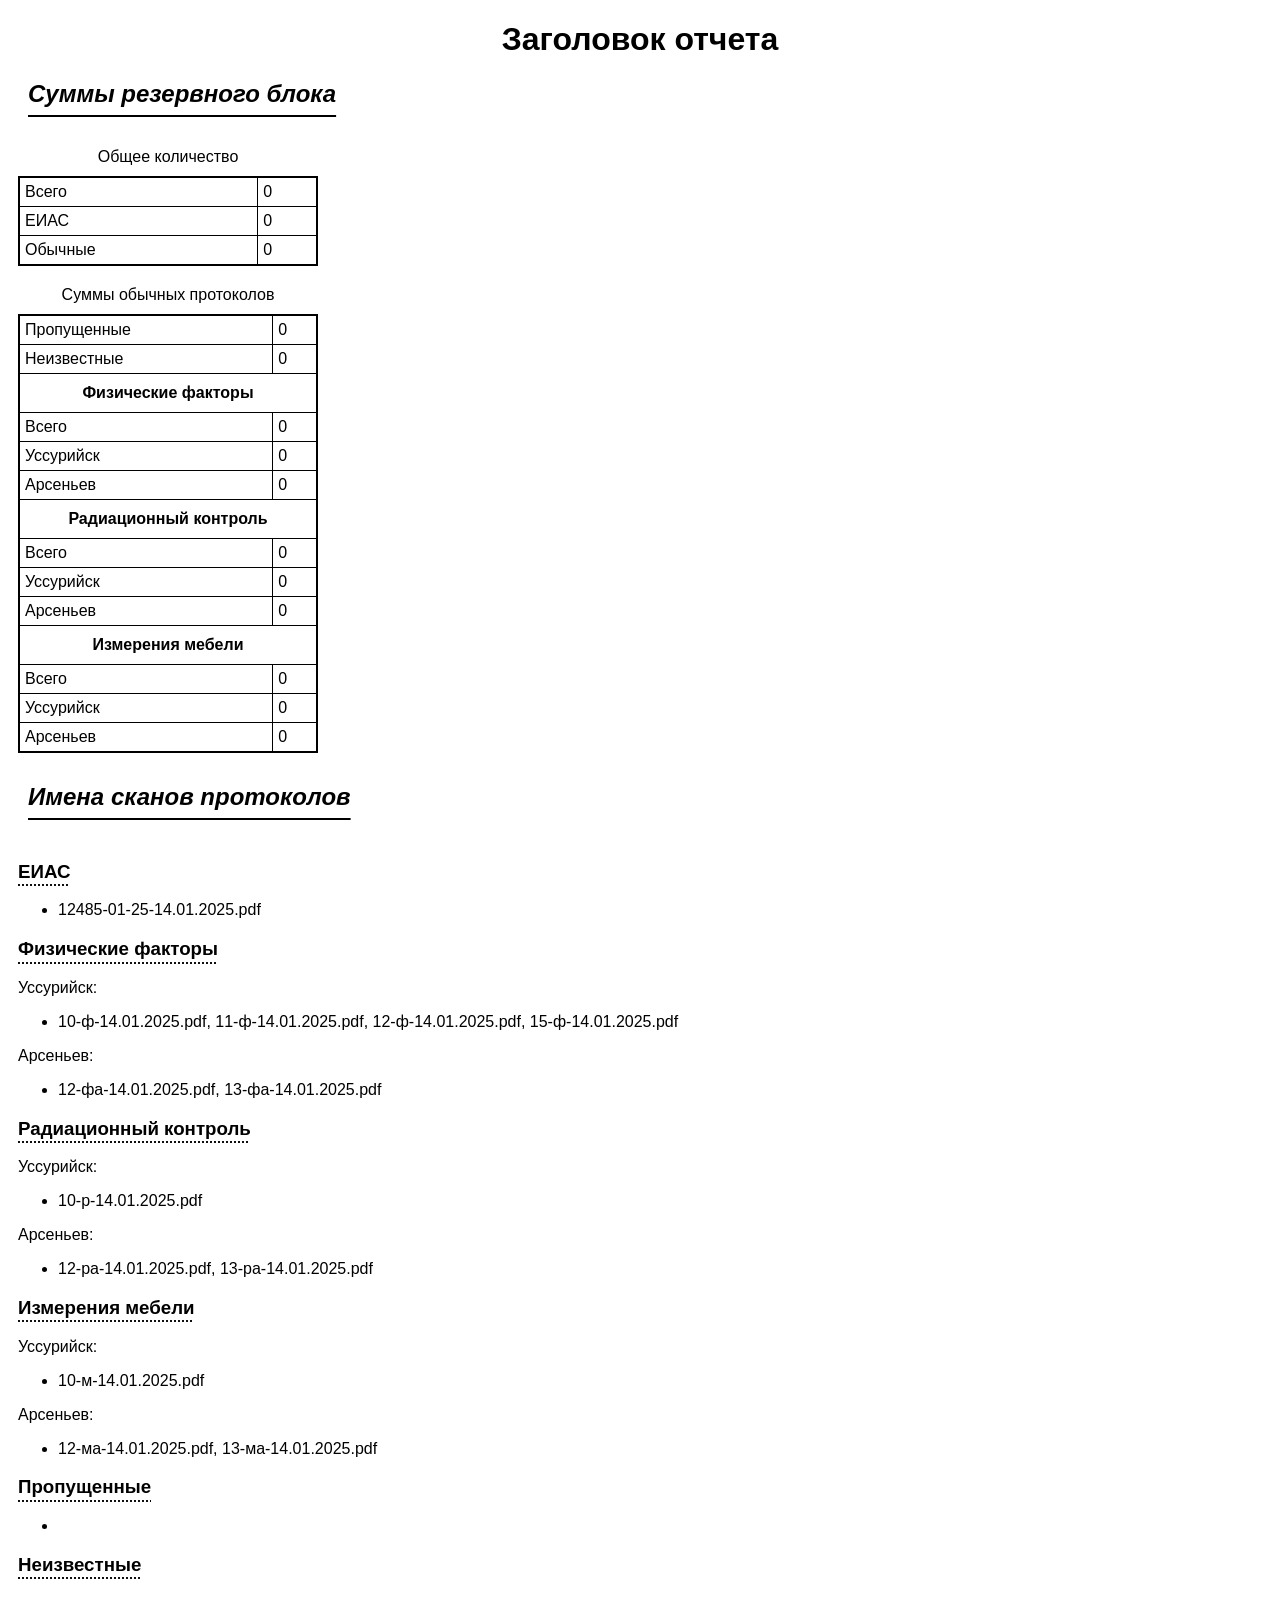
==== html_files_examples/0_log.html @ 32cbd6be "Viewer test" ====
<!DOCTYPE html>
<html lang="ru">
	<head>
		<meta charset="UTF-8">
		<link href="style.css" rel="stylesheet">
		<title>Месяц год</title>   
	</head>
	<body>
		<header>
			<h1>Заголовок отчета</h1>
		</header>
		<main>
			<section id="sums">
				<h2>Суммы резервного блока</h2>
				<div>
					<table>
						<caption>Общее количество</caption>
						<tbody>					
                			<tr>
				    			<td>Всего</td><td>0</td>
							</tr>
                			<tr>
				    			<td>ЕИАС</td><td>0</td>
							</tr>
                			<tr>
				    			<td>Обычные</td><td>0</td>
							</tr>
						</tbody>
					</table>
				</div>

				<div>
					<table>
			    		<caption>Суммы обычных протоколов</caption>
						<tbody>
                			<tr>
				    			<td>Пропущенные</td><td>0</td>
							</tr>
							<tr>
				    			<td>Неизвестные</td><td>0</td>
							</tr>

                			<tr>
				    			<th colspan="2">Физические факторы</th>
							</tr>
                			<tr>
				    			<td>Всего</td><td>0</td>
							</tr>
                			<tr>
				    			<td>Уссурийск</td><td>0</td>
							</tr>
				            <tr>
				    			<td>Арсеньев</td><td>0</td>
							</tr>
							<tr>
				    			<th colspan="2">Радиационный контроль</th>
							</tr>
                			<tr>
				    			<td>Всего</td><td>0</td>
							</tr>
                			<tr>
				    			<td>Уссурийск</td><td>0</td>
							</tr>
				            <tr>
				    			<td>Арсеньев</td><td>0</td>
							</tr>
							<tr>
				    			<th colspan="2">Измерения мебели</th>
							</tr>
                			<tr>
				    			<td>Всего</td><td>0</td>
							</tr>
                			<tr>
				    			<td>Уссурийск</td><td>0</td>
							</tr>
				            <tr>
				    			<td>Арсеньев</td><td>0</td>
							</tr>
                		</tbody>
						
		    		</table>
				</div>
			</section>
	        
			<section id="names">
				<h2>Имена сканов протоколов</h2>

				<div>
					<h3>ЕИАС</h3>
						<ul>
							<li>12485-01-25-14.01.2025.pdf</li>
						</ul>
				</div>

				<div>
					<h3>Физические факторы</h3>
						<p>Уссурийск:</p>
							<ul>
				    			<li>10-ф-14.01.2025.pdf, 11-ф-14.01.2025.pdf, 12-ф-14.01.2025.pdf, 15-ф-14.01.2025.pdf</li>
							</ul>
						<p>Арсеньев:</p>
							<ul>
				    			<li>12-фа-14.01.2025.pdf, 13-фа-14.01.2025.pdf</li>
							</ul>

					<h3>Радиационный контроль</h3>
						<p>Уссурийск:</p>
							<ul>
				    			<li>10-р-14.01.2025.pdf</li>
							</ul>
						<p>Арсеньев:</p>
							<ul>
				    			<li>12-ра-14.01.2025.pdf, 13-ра-14.01.2025.pdf</li>
							</ul>

					<h3>Измерения мебели</h3>
						<p>Уссурийск:</p>
							<ul>
				    			<li>10-м-14.01.2025.pdf</li>
							</ul>
						<p>Арсеньев:</p>
							<ul>
				    			<li>12-ма-14.01.2025.pdf, 13-ма-14.01.2025.pdf</li>
							</ul>
				</div>

				<div>
					<h3>Пропущенные</h3>
						<ul>
				    		<li></li>
						</ul>
				</div>

				<div>
					<h3>Неизвестные</h3>
						<ul>
				    		<li></li>
						</ul>
				</div>

			</section>
		</main>
	</body>
</html>
---- html_files_examples/style.css ----
* {
    font-family: Arial, Helvetica, sans-serif;
}

header {
    text-align: center;
}

h2 {
    text-decoration-line: underline;
    text-decoration-style: solid;
    text-decoration-color: currentColor;
    text-underline-offset: 10pt;
    margin-left: 10px;
    font-style: italic;
}

#sums {
    margin-left: 10px;
}

table {
    text-align: left;
    width: 300px;
    border: 2px solid currentColor;
    border-collapse: collapse;
}

th {
    text-align: center;
    padding-top: 10px;
    padding-bottom: 10px;
    border: 1px solid currentColor;
}

tr, td {
    border: 1px solid currentColor;
    padding: 5px;
}

caption {
    text-align: center;
    padding-top: 20px;
    padding-bottom: 10px;
}

#names {
    margin-top: 30px;
    margin-left: 10px;
    width: 1000px;
}

h3 {
    text-decoration-style: dotted;
    text-decoration-line: underline;
    text-decoration-color: currentColor;
    text-underline-offset: 5pt;
}

#names h2 {
    padding-bottom: 30px;
}
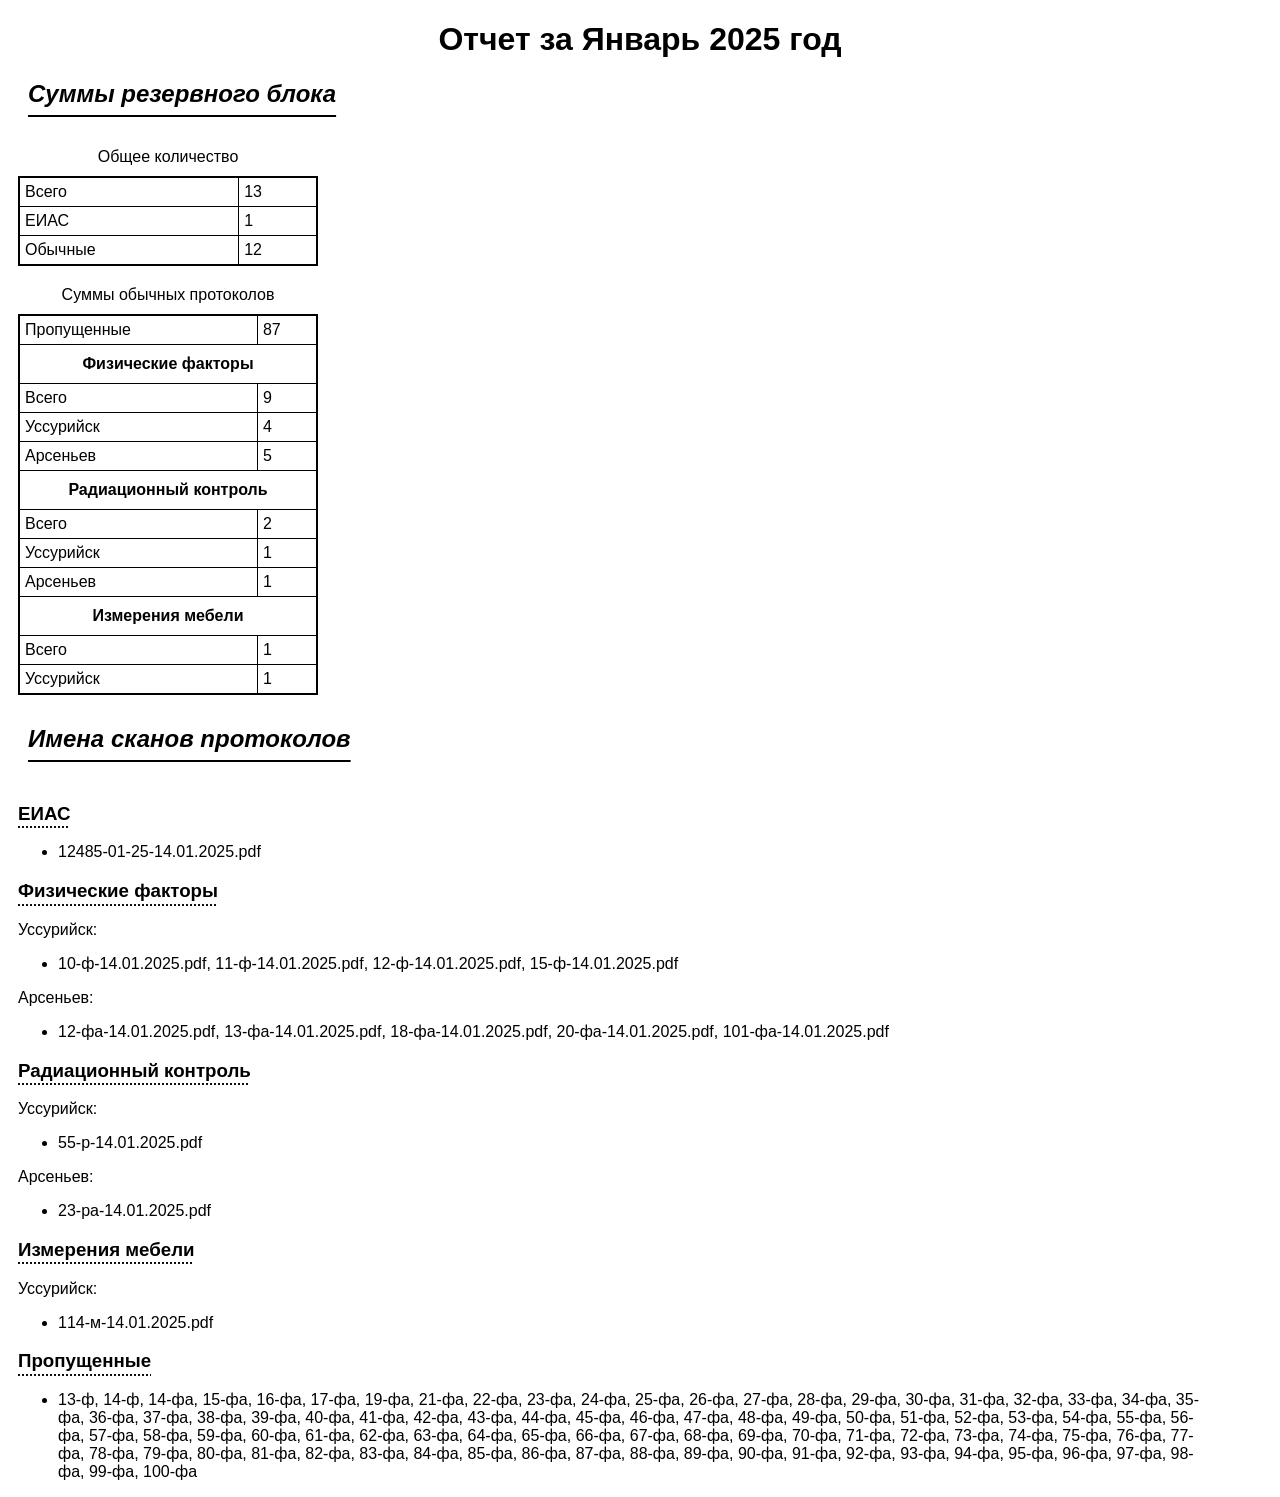
==== commit 8851fb9a: "Correct includes" ====
--- a/html_files_examples/0_log.html
+++ b/html_files_examples/0_log.html
@@ -1,144 +1,101 @@
-<!DOCTYPE html>
-<html lang="ru">
-	<head>
-		<meta charset="UTF-8">
-		<link href="style.css" rel="stylesheet">
-		<title>Месяц год</title>   
-	</head>
-	<body>
-		<header>
-			<h1>Заголовок отчета</h1>
-		</header>
-		<main>
-			<section id="sums">
-				<h2>Суммы резервного блока</h2>
-				<div>
-					<table>
-						<caption>Общее количество</caption>
-						<tbody>					
-                			<tr>
-				    			<td>Всего</td><td>0</td>
-							</tr>
-                			<tr>
-				    			<td>ЕИАС</td><td>0</td>
-							</tr>
-                			<tr>
-				    			<td>Обычные</td><td>0</td>
-							</tr>
-						</tbody>
-					</table>
-				</div>
 
-				<div>
-					<table>
-			    		<caption>Суммы обычных протоколов</caption>
-						<tbody>
-                			<tr>
-				    			<td>Пропущенные</td><td>0</td>
-							</tr>
-							<tr>
-				    			<td>Неизвестные</td><td>0</td>
-							</tr>
-
-                			<tr>
-				    			<th colspan="2">Физические факторы</th>
-							</tr>
-                			<tr>
-				    			<td>Всего</td><td>0</td>
-							</tr>
-                			<tr>
-				    			<td>Уссурийск</td><td>0</td>
-							</tr>
-				            <tr>
-				    			<td>Арсеньев</td><td>0</td>
-							</tr>
-							<tr>
-				    			<th colspan="2">Радиационный контроль</th>
-							</tr>
-                			<tr>
-				    			<td>Всего</td><td>0</td>
-							</tr>
-                			<tr>
-				    			<td>Уссурийск</td><td>0</td>
-							</tr>
-				            <tr>
-				    			<td>Арсеньев</td><td>0</td>
-							</tr>
-							<tr>
-				    			<th colspan="2">Измерения мебели</th>
-							</tr>
-                			<tr>
-				    			<td>Всего</td><td>0</td>
-							</tr>
-                			<tr>
-				    			<td>Уссурийск</td><td>0</td>
-							</tr>
-				            <tr>
-				    			<td>Арсеньев</td><td>0</td>
-							</tr>
-                		</tbody>
-						
-		    		</table>
-				</div>
-			</section>
-	        
-			<section id="names">
-				<h2>Имена сканов протоколов</h2>
-
-				<div>
-					<h3>ЕИАС</h3>
-						<ul>
-							<li>12485-01-25-14.01.2025.pdf</li>
-						</ul>
-				</div>
-
-				<div>
-					<h3>Физические факторы</h3>
-						<p>Уссурийск:</p>
-							<ul>
-				    			<li>10-ф-14.01.2025.pdf, 11-ф-14.01.2025.pdf, 12-ф-14.01.2025.pdf, 15-ф-14.01.2025.pdf</li>
-							</ul>
-						<p>Арсеньев:</p>
-							<ul>
-				    			<li>12-фа-14.01.2025.pdf, 13-фа-14.01.2025.pdf</li>
-							</ul>
-
-					<h3>Радиационный контроль</h3>
-						<p>Уссурийск:</p>
-							<ul>
-				    			<li>10-р-14.01.2025.pdf</li>
-							</ul>
-						<p>Арсеньев:</p>
-							<ul>
-				    			<li>12-ра-14.01.2025.pdf, 13-ра-14.01.2025.pdf</li>
-							</ul>
-
-					<h3>Измерения мебели</h3>
-						<p>Уссурийск:</p>
-							<ul>
-				    			<li>10-м-14.01.2025.pdf</li>
-							</ul>
-						<p>Арсеньев:</p>
-							<ul>
-				    			<li>12-ма-14.01.2025.pdf, 13-ма-14.01.2025.pdf</li>
-							</ul>
-				</div>
-
-				<div>
-					<h3>Пропущенные</h3>
-						<ul>
-				    		<li></li>
-						</ul>
-				</div>
-
-				<div>
-					<h3>Неизвестные</h3>
-						<ul>
-				    		<li></li>
-						</ul>
-				</div>
-
-			</section>
-		</main>
-	</body>
-</html>+			<!DOCTYPE html>
+			<html lang="ru">
+				<head>
+					<meta charset="UTF-8">
+                    <link href="log_style.css" rel="stylesheet">  
+				</head>
+				<body>
+					<header>
+						<h1>Отчет за Январь 2025 год</h1>
+					</header>
+					<main>
+                        <section id="sums">
+						    <h2>Суммы резервного блока</h2>
+                            <div>
+						        <table>
+							        <caption>Общее количество</caption>
+							        <tbody>					
+			
+                <tr>
+				    <td>Всего</td><td>13</td>
+				</tr>
+                <tr>
+				    <td>ЕИАС</td><td>1</td>
+				</tr>
+                <tr>
+				    <td>Обычные</td><td>12</td>
+				</tr>
+                    </tbody>
+			    </table>
+		    </div>
+            <div>
+                <table>
+			        <caption>Суммы обычных протоколов</caption>
+				    <tbody>
+                <tr>
+				    <td>Пропущенные</td><td>87</td>
+				</tr>
+                <tr>
+				    <th colspan="2">Физические факторы</th>
+				</tr>
+                <tr>
+				    <td>Всего</td><td>9</td>
+				</tr>
+                <tr>
+				    <td>Уссурийск</td><td>4</td>
+				</tr>
+                <tr>
+				    <td>Арсеньев</td><td>5</td>
+				</tr>
+                <tr>
+				    <th colspan="2">Радиационный контроль</th>
+				</tr>
+                <tr>
+				    <td>Всего</td><td>2</td>
+				</tr>
+                <tr>
+				    <td>Уссурийск</td><td>1</td>
+				</tr>
+                <tr>
+				    <td>Арсеньев</td><td>1</td>
+				</tr>
+                <tr>
+				    <th colspan="2">Измерения мебели</th>
+				</tr>
+                <tr>
+				    <td>Всего</td><td>1</td>
+				</tr>
+                <tr>
+				    <td>Уссурийск</td><td>1</td>
+				</tr>
+                    </tbody>
+			    </table>
+		    </div></section>
+            <section id="names">
+				<h2>Имена сканов протоколов</h2><div><h3>ЕИАС</h3>
+            <ul>
+				<li>12485-01-25-14.01.2025.pdf</li>
+			</ul></div><div><h3>Физические факторы</h3><p>Уссурийск:</p>
+            <ul>
+				<li>10-ф-14.01.2025.pdf, 11-ф-14.01.2025.pdf, 12-ф-14.01.2025.pdf, 15-ф-14.01.2025.pdf</li>
+			</ul><p>Арсеньев:</p>
+            <ul>
+				<li>12-фа-14.01.2025.pdf, 13-фа-14.01.2025.pdf, 18-фа-14.01.2025.pdf, 20-фа-14.01.2025.pdf, 101-фа-14.01.2025.pdf</li>
+			</ul><h3>Радиационный контроль</h3><p>Уссурийск:</p>
+            <ul>
+				<li>55-р-14.01.2025.pdf</li>
+			</ul><p>Арсеньев:</p>
+            <ul>
+				<li>23-ра-14.01.2025.pdf</li>
+			</ul><h3>Измерения мебели</h3><p>Уссурийск:</p>
+            <ul>
+				<li>114-м-14.01.2025.pdf</li>
+			</ul><div><h3>Пропущенные</h3>
+            <ul>
+				<li>13-ф, 14-ф, 14-фа, 15-фа, 16-фа, 17-фа, 19-фа, 21-фа, 22-фа, 23-фа, 24-фа, 25-фа, 26-фа, 27-фа, 28-фа, 29-фа, 30-фа, 31-фа, 32-фа, 33-фа, 34-фа, 35-фа, 36-фа, 37-фа, 38-фа, 39-фа, 40-фа, 41-фа, 42-фа, 43-фа, 44-фа, 45-фа, 46-фа, 47-фа, 48-фа, 49-фа, 50-фа, 51-фа, 52-фа, 53-фа, 54-фа, 55-фа, 56-фа, 57-фа, 58-фа, 59-фа, 60-фа, 61-фа, 62-фа, 63-фа, 64-фа, 65-фа, 66-фа, 67-фа, 68-фа, 69-фа, 70-фа, 71-фа, 72-фа, 73-фа, 74-фа, 75-фа, 76-фа, 77-фа, 78-фа, 79-фа, 80-фа, 81-фа, 82-фа, 83-фа, 84-фа, 85-фа, 86-фа, 87-фа, 88-фа, 89-фа, 90-фа, 91-фа, 92-фа, 93-фа, 94-фа, 95-фа, 96-фа, 97-фа, 98-фа, 99-фа, 100-фа</li>
+			</ul></div>
+                        </section>
+                    </main>
+	            </body>
+            </html>
--- a/html_files_examples/log_style.css
+++ b/html_files_examples/log_style.css
@@ -0,0 +1,62 @@
+* {
+    font-family: Arial, Helvetica, sans-serif;
+}
+
+header {
+    text-align: center;
+}
+
+h2 {
+    text-decoration-line: underline;
+    text-decoration-style: solid;
+    text-decoration-color: currentColor;
+    text-underline-offset: 10pt;
+    margin-left: 10px;
+    font-style: italic;
+}
+
+#sums {
+    margin-left: 10px;
+}
+
+table {
+    text-align: left;
+    width: 300px;
+    border: 2px solid currentColor;
+    border-collapse: collapse;
+}
+
+th {
+    text-align: center;
+    padding-top: 10px;
+    padding-bottom: 10px;
+    border: 1px solid currentColor;
+}
+
+tr, td {
+    border: 1px solid currentColor;
+    padding: 5px;
+}
+
+caption {
+    text-align: center;
+    padding-top: 20px;
+    padding-bottom: 10px;
+}
+
+#names {
+    margin-top: 30px;
+    margin-left: 10px;
+    width: 1200px;
+}
+
+h3 {
+    text-decoration-style: dotted;
+    text-decoration-line: underline;
+    text-decoration-color: currentColor;
+    text-underline-offset: 5pt;
+}
+
+#names h2 {
+    padding-bottom: 30px;
+}
